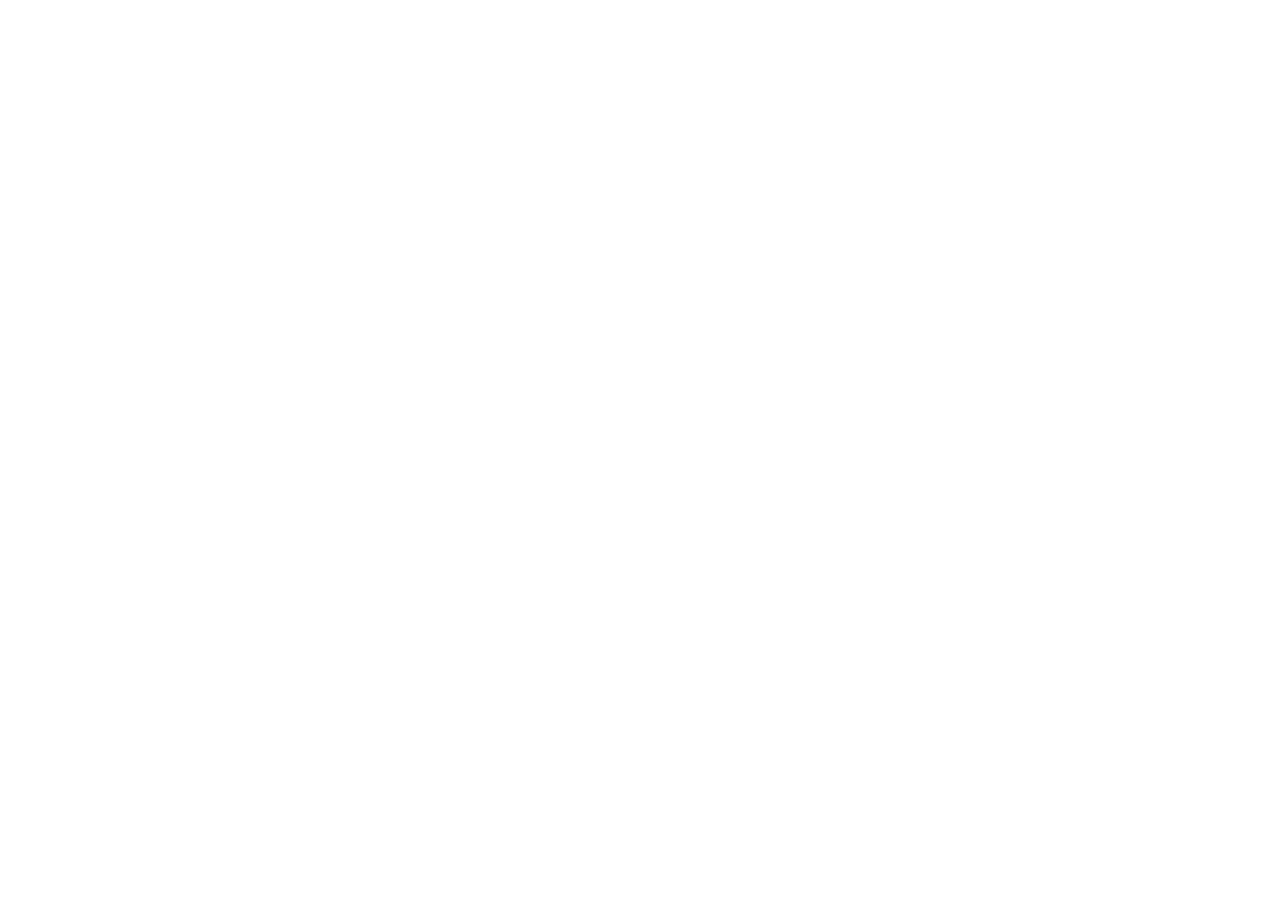
==== map.html @ 86291801 "added footer and deleted other files not pertinent to landing page" ====
<!DOCTYPE html>
<html lang="en">
  <head>
    <meta charset="UTF-8" />
    <meta http-equiv="X-UA-Compatible" content="IE=edge" />
    <meta name="viewport" content="width=device-width, initial-scale=1.0" />

    <script src="https://api.mapbox.com/mapbox-gl-js/v2.2.0/mapbox-gl.js"></script>
    <link
      href="https://api.mapbox.com/mapbox-gl-js/v2.2.0/mapbox-gl.css"
      rel="stylesheet"
    />
    <link rel="stylesheet" href="./style.css" />

    <title>Document</title>
  </head>
  <body>
    <div class="mapcontainer">
      <div id="map" style="width: 800px; height: 500px"></div>
      <script>
        mapboxgl.accessToken =
          "pk.eyJ1IjoiZm9yYmVnb3MiLCJhIjoiY2tvYnY3NGE3MDF0MjJ2bjF2eXNiMHVuMyJ9.K35hNznLHOGAcFfMYAj0jw";
        var map = new mapboxgl.Map({
          container: "map", // container ID
          style: "mapbox://styles/mapbox/streets-v11", // style URL
          center: [-104.9, 39.7], // starting position [lng, lat]
          zoom: 12, // starting zoom
        });
        var marker = new mapboxgl.Marker({
          color: "#FF0000",
          draggable: true,
        })
          .setLngLat([-104.9, 39.7])
          .setPopup(new mapboxgl.Popup().setHTML("Food Truck Name Here"))
          .addTo(map);
      </script>
    </div>
  </body>
</html>
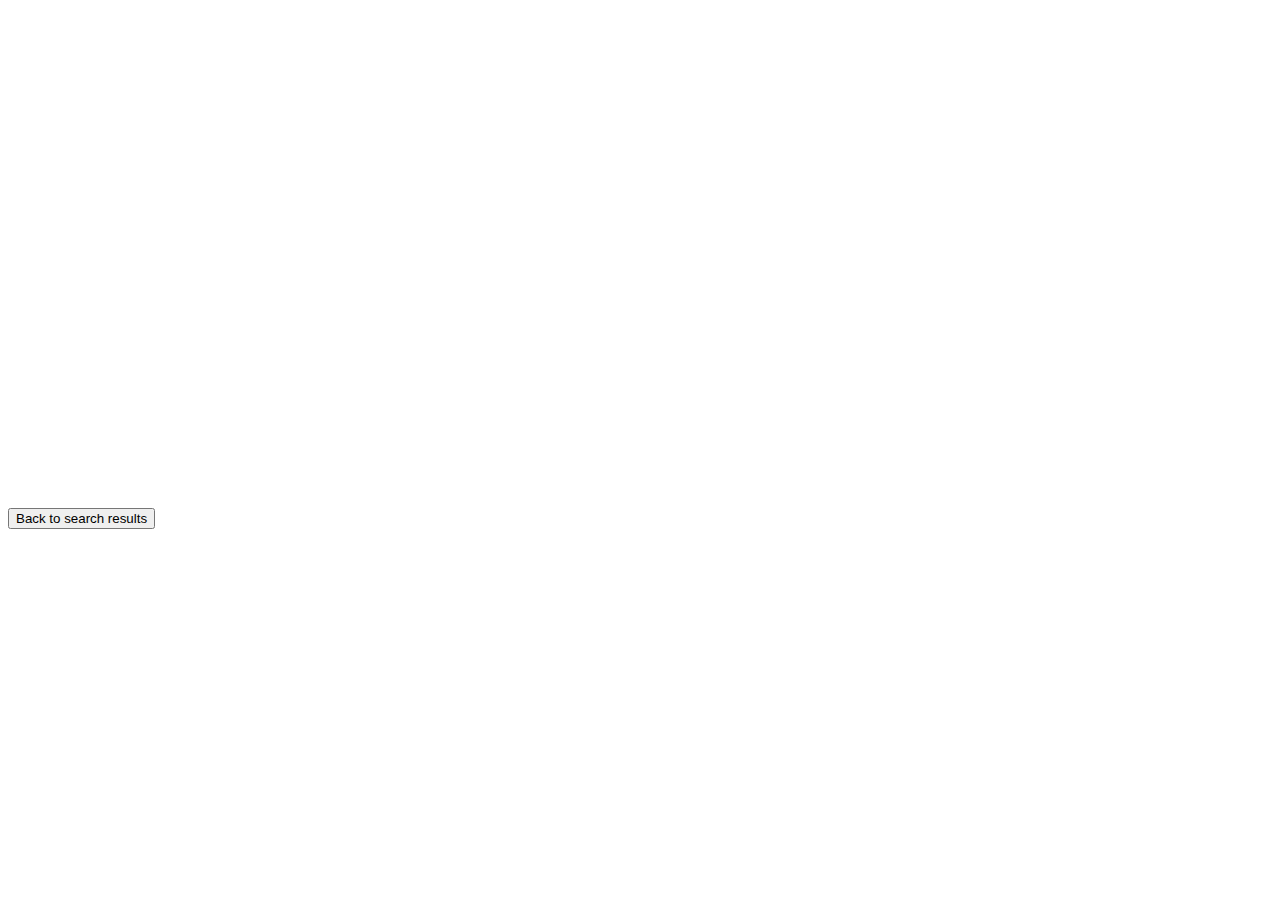
==== commit af852e06: "map it buttons mapping correctly and maps show marker with food truck name" ====
--- a/map.html
+++ b/map.html
@@ -18,22 +18,36 @@
     <div class="mapcontainer">
       <div id="map" style="width: 800px; height: 500px"></div>
       <script>
+        var searchParamsArr = document.location.search.split("&");
+        var long = searchParamsArr[0].split("=").pop();
+        var lat = searchParamsArr[1].split("=").pop();
+        var name = decodeURIComponent(searchParamsArr[2].split("=").pop());
+
+        console.log(name);
+
         mapboxgl.accessToken =
           "pk.eyJ1IjoiZm9yYmVnb3MiLCJhIjoiY2tvYnY3NGE3MDF0MjJ2bjF2eXNiMHVuMyJ9.K35hNznLHOGAcFfMYAj0jw";
         var map = new mapboxgl.Map({
           container: "map", // container ID
           style: "mapbox://styles/mapbox/streets-v11", // style URL
-          center: [-104.9, 39.7], // starting position [lng, lat]
-          zoom: 12, // starting zoom
+          center: [long, lat], // starting position [lng, lat]
+          zoom: 17, // starting zoom
         });
         var marker = new mapboxgl.Marker({
           color: "#FF0000",
           draggable: true,
         })
-          .setLngLat([-104.9, 39.7])
-          .setPopup(new mapboxgl.Popup().setHTML("Food Truck Name Here"))
+          .setLngLat([long, lat])
+          .setPopup(new mapboxgl.Popup().setHTML(name))
           .addTo(map);
       </script>
     </div>
+    <form>
+      <input
+        type="button"
+        value="Back to search results"
+        onclick="history.back()"
+      />
+    </form>
   </body>
 </html>
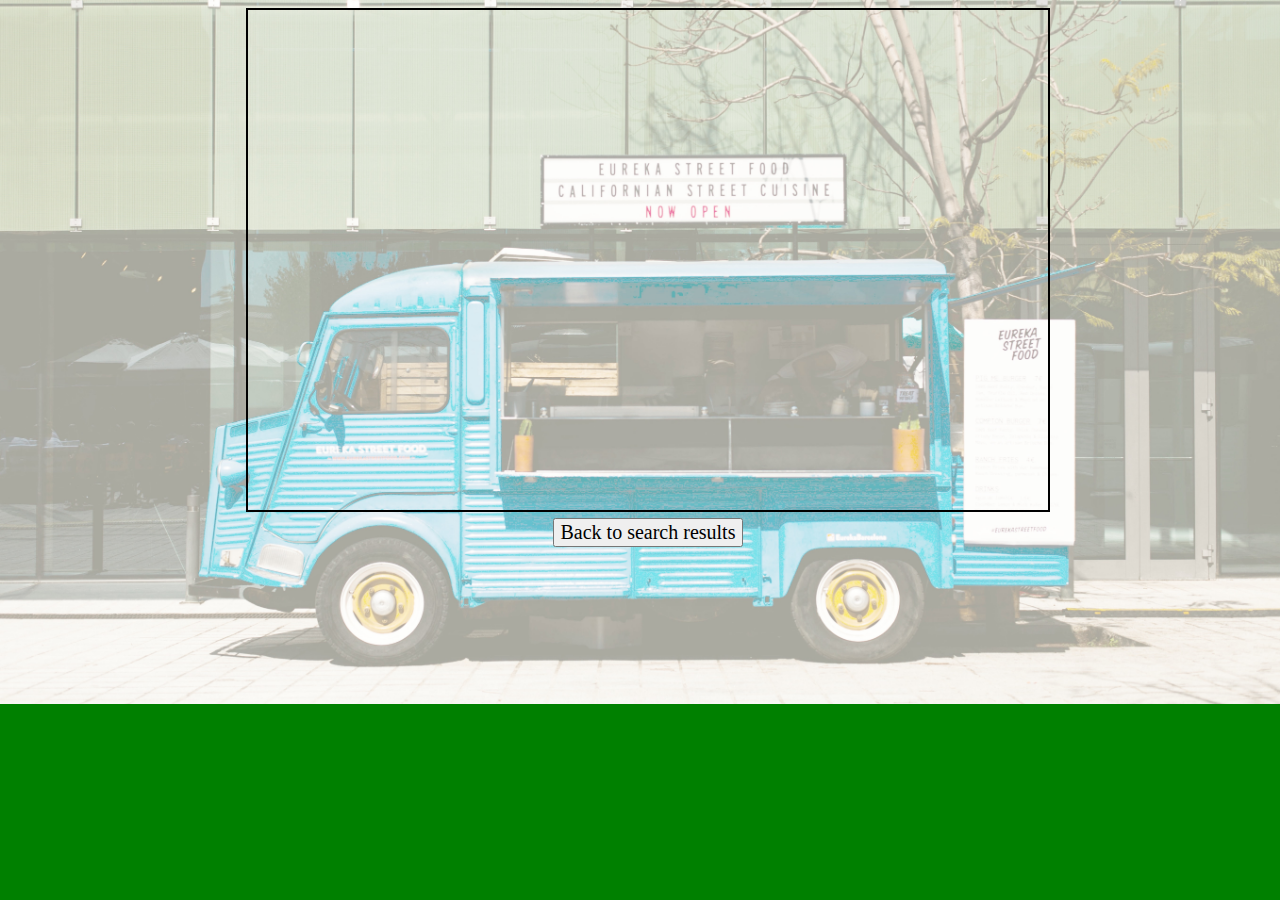
==== commit fd58aef7: "added assets to style.css link" ====
--- a/map.html
+++ b/map.html
@@ -10,7 +10,7 @@
       href="https://api.mapbox.com/mapbox-gl-js/v2.2.0/mapbox-gl.css"
       rel="stylesheet"
     />
-    <link rel="stylesheet" href="./style.css" />
+    <link rel="stylesheet" href="./assets/style.css" />
 
     <title>Document</title>
   </head>
--- a/assets/style.css
+++ b/assets/style.css
@@ -0,0 +1,79 @@
+* {
+  font-family: "Architects Daughter", cursive;
+  font-size: 20px;
+}
+
+body {
+  width: 100%;
+  height: 100%;
+  background-color: green;
+  display: flex;
+  flex-direction: column;
+  justify-content: center;
+  align-items: center;
+  background-image: url("./Img/revolt-geeZzrAXyMQ-unsplash.jpg");
+  background-position: center;
+  background-repeat: no-repeat;
+  background-size: cover;
+}
+
+main {
+  display: flex;
+  flex-direction: column;
+  justify-content: center;
+  align-items: center;
+  margin-top: 15%;
+}
+
+.title {
+  text-align: center;
+}
+
+#submit {
+  font-size: 150%;
+  margin-top: 10px;
+  background-color: aquamarine;
+}
+
+#submit:hover {
+  background-color: peru;
+}
+
+h1 {
+  font-weight: bolder;
+  padding-bottom: 20px;
+  font-size: 400%;
+}
+
+h3 {
+  font-weight: bolder;
+}
+
+.dropdown-form {
+  padding: 3%;
+}
+
+#dropdown {
+  width: 100%;
+}
+
+.mapcontainer {
+  display: flex;
+  justify-content: center;
+}
+
+#map {
+  border: black 2px solid;
+}
+
+form {
+  font-size: 150%;
+}
+
+footer {
+  margin-top: 10%;
+}
+
+p {
+  font-size: 80%;
+}
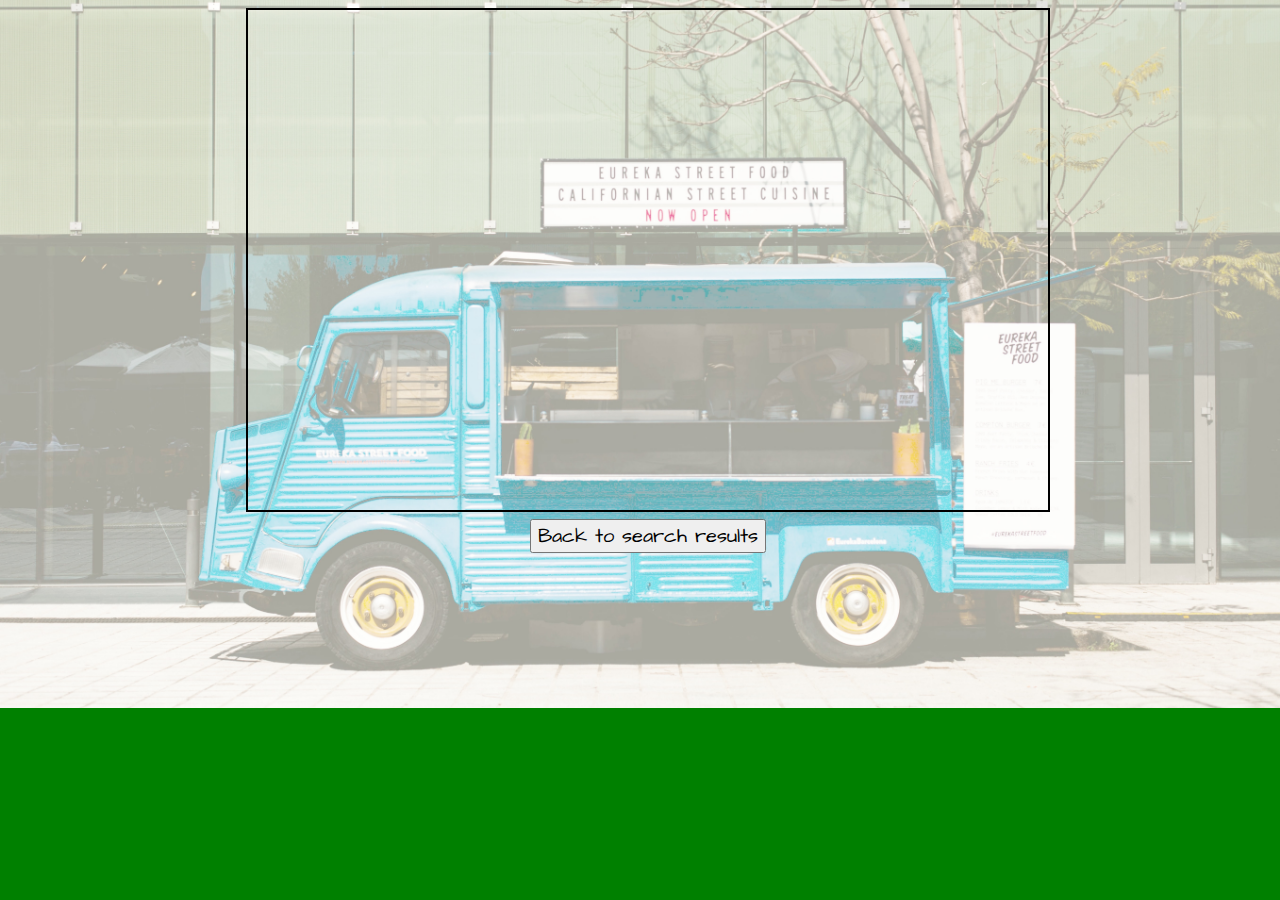
==== commit 2fa4a592: "added some css for consistency, changed the size of the search results" ====
--- a/map.html
+++ b/map.html
@@ -4,7 +4,10 @@
     <meta charset="UTF-8" />
     <meta http-equiv="X-UA-Compatible" content="IE=edge" />
     <meta name="viewport" content="width=device-width, initial-scale=1.0" />
-
+    <link
+      href="https://fonts.googleapis.com/css2?family=Architects+Daughter&display=swap"
+      rel="stylesheet"
+    />
     <script src="https://api.mapbox.com/mapbox-gl-js/v2.2.0/mapbox-gl.js"></script>
     <link
       href="https://api.mapbox.com/mapbox-gl-js/v2.2.0/mapbox-gl.css"
